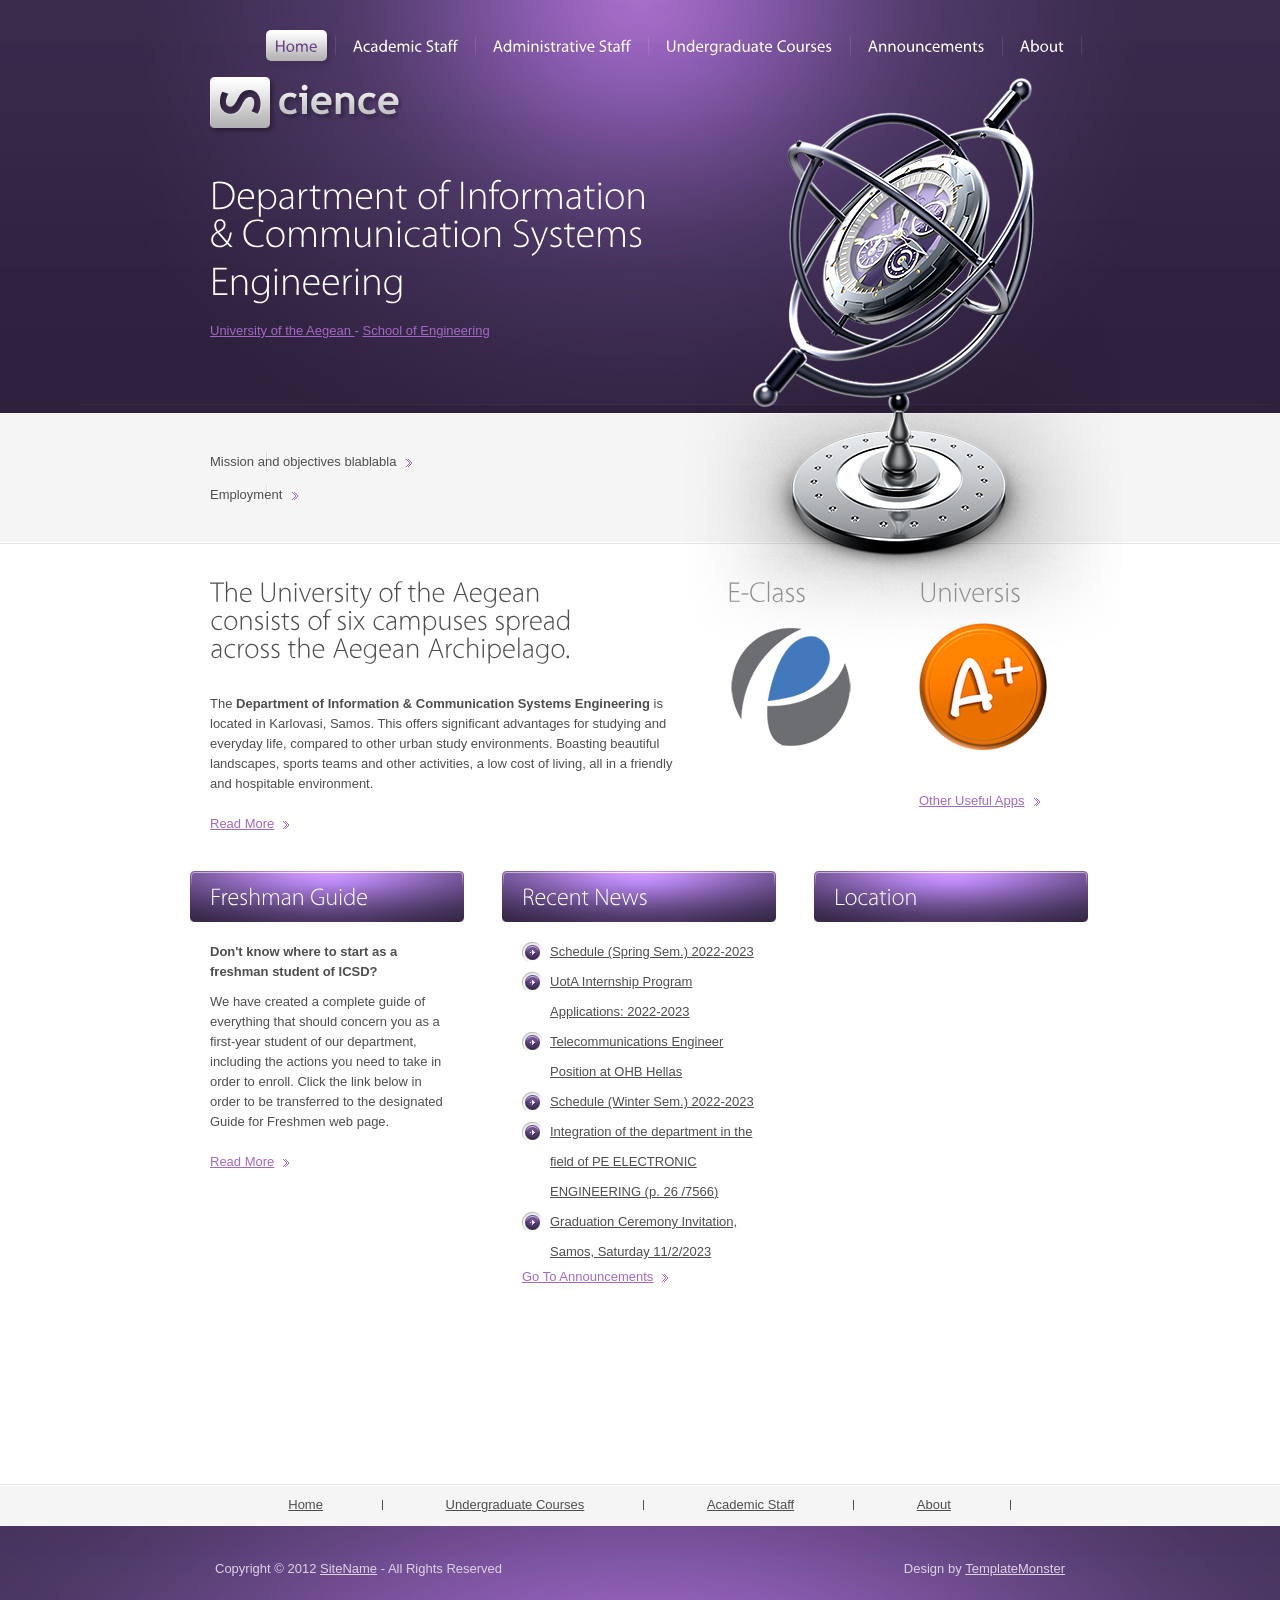
==== icsd/index.html @ 02870bf2 "Add files via upload first rough draft" ====
<!DOCTYPE html>
<html lang="en">

<head>
  <title>Department of Information & Communication Systems Engineering</title>
  <meta charset="utf-8">
  <link rel="icon" type="image/x-icon"
    href=https://r2q6d3w7.rocketcdn.me/wp-content/uploads/2022/05/icsd-aegean-seal-1000x1000-1.png>
  <link rel="stylesheet" href="css/layout.css" type="text/css" media="all">
  <script src="js/jquery-1.8.2.min.js"></script>
  <script src="js/cufon-yui.js"></script>
  <script src="js/cufon-replace.js"></script>
  <script src="js/Myriad_Pro_300.font.js"></script>
  <script src="js/Myriad_Pro_400.font.js"></script>
  <!--[if lt IE 9]>
<script src="js/ie/IE9.js"></script>
<script src="js/ie/html5.js"></script>
<![endif]-->
</head>

<body id="page1">
  <!-- START PAGE SOURCE -->
  <div class="body1"></div>
  <div class="body2">
    <div class="main">
      <header> <!-- Start of Header -->
        <div class="wrapper">
          <nav>
            <ul id="menu">
              <li id="menu_active"><a href="index.html">Home</a></li>
              <li><a href="researches.html">Academic Staff</a></li>
              <li><a href="contacts.html">Administrative Staff</a></li>
              <li><a href="researches.html">Undergraduate Courses</a></li>
              <li><a href="events.html">Announcements</a></li>
              <li><a href="events.html">About</a></li>
            </ul>
          </nav>
          <h1><a href="#" id="logo">ICSD</a></h1>
        </div>
        <div class="wrapper">
          <article class="col1 pad_left2">
            <div class="text1">Department of Information <span> & Communication Systems Engineering</span></div>
            <p>
              <a href="https://www.aegean.edu/departments-schools/" target="_blank" rel="noopener noreferrer" class="link">University of the Aegean </a>
              -
              <a href="http://eng.aegean.gr/en/node/1" target="_blank" rel="noopener noreferrer" class="link">School of Engineering </a>
            </p>
          </article>
        </div>
      </header> <!-- END of Header -->
    </div>
  </div>
  <div class="body3">
    <div class="main">
      <section id="content_top">
        <article class="col1 pad_left2">
          <ul class="list1">
            <li>  <!-- <span class="box1">1</span> --> Mission and objectives blablabla <a href="#" class="arrow"></a></li>
            <li> <!-- <span class="box1">2</span> --> Employment <a href="#" class="arrow"></a></li>
          </ul>
        </article>
      </section>
    </div>
  </div>
  <div class="main">
    <section id="content">
      <div class="wrapper pad_bot1">
        <article class="col1 pad_left2">
          <h2>The University of the Aegean <span> consists of six campuses spread </span><span>across the Aegean
              Archipelago.</span></h2>
          <p>The <strong>Department of Information & Communication Systems Engineering </strong> is located in
            Karlovasi, Samos. This offers significant advantages for studying and everyday life, compared to other urban study environments.
            Boasting beautiful landscapes, sports teams and other activities, a low cost of living, all in a friendly and hospitable environment. </p>
          <a href="#" class="link1">Read More</a>
        </article>
        <article class="col2 pad_left1">
          <h2 class="color1">E-Class</h2>
          <figure><a href="https://eclass.icsd.aegean.gr" target="_blank" rel="noopener noreferrer"><img alt="" src="images/openeclass.png" class="pad_bot1 marg_top"></a></figure>
          <p> </p>
        </article>
        
        <article class="col2 pad_left1">
          <h2 class="color1">Universis</h2>
          <figure><img alt="" src="images/grades.png" class="pad_bot1 marg_top"></figure>
          <p> </p>
          <a href="#" class="link1">Other Useful Apps </a>
        </article>
      </div>
      <div class="wrapper">
        <article class="col3">
          <h3>Freshman Guide</h3>
          <div class="pad">
            <p class="pad_bot2"><strong>Don't know where to start as a freshman student of ICSD? </strong></p>
            <p> We have created a complete guide of everything that should concern you as a first-year student of our department, including the actions you need to take in order to enroll. Click the link below in order to be transferred to the designated Guide for Freshmen web page. </p>
            <a href="https://www.aegean.gr/%ce%bf%ce%b4%ce%b7%ce%b3%cf%8c%cf%82-%ce%b5%ce%b9%cf%83%ce%b1%ce%ba%cf%84%ce%ad%cf%89%ce%bd-%cf%80%cf%81%cf%89%cf%84%ce%bf%ce%b5%cf%84%cf%8e%ce%bd" target="_blank" rel="noopener noreferrer" class="link1">Read More </a>
          </div>
        </article>
        <article class="col3 pad_left1">
          <h3>Recent News</h3>
          <div class="pad">
            <ul class="list2 pad_bot1">
              <li><a href="#">Schedule (Spring Sem.) 2022-2023</a></li>
              <li><a href="#">UotA Internship Program Applications: 2022-2023</a></li>
              <li><a href="#">Telecommunications Engineer Position at OHB Hellas</a></li>
              <li><a href="#">Schedule (Winter Sem.) 2022-2023</a></li>
              <li><a href="#">Integration of the department in the field of PE ELECTRONIC ENGINEERING (p. 26 /7566)</a></li>
              <li><a href="#">Graduation Ceremony Invitation, Samos, Saturday 11/2/2023</a></li>
              <a href="#" class="link1">Go To Announcements</a>
            </ul>
          </div>
        </article>
        <article class="col3 pad_left1">
          <h3>Location</h3>
          <div class="pad">
            <p class="pad_bot2"><iframe src="https://www.google.com/maps/d/embed?mid=1eZ3oUdgNoFXClfGvTN4vApzL17XdDus-&ehbc=2E312F" width="640" height="480"></iframe></p>
          </div>
        </article>
      </div>
      <div class="wrapper">
        <article class="col3">
         <!-- <div class="pad"><a href="https://www.aegean.gr/%ce%bf%ce%b4%ce%b7%ce%b3%cf%8c%cf%82-%ce%b5%ce%b9%cf%83%ce%b1%ce%ba%cf%84%ce%ad%cf%89%ce%bd-%cf%80%cf%81%cf%89%cf%84%ce%bf%ce%b5%cf%84%cf%8e%ce%bd" target="_blank" rel="noopener noreferrer" class="link1">Read More 1</a></div> -->
        </article>
        <article class="col3 pad_left1">
          <!--<div class="pad"><a href="#" class="link1">Read More</a></div>-->
        </article>
        <article class="col3 pad_left1">
          <!--<div class="pad"><a href="#" class="link1">Read More</a></div>-->
        </article>
      </div>
    </section>
  </div>
  <div class="body4">
    <div class="main">
      <div id="footer_menu">
        <nav>
          <ul>
            <li><a href="#">Home</a></li>
            <li><a href="#">Undergraduate Courses</a></li>
            
            <li><a href="#">Academic Staff</a></li>
            <li><a href="#">About</a></li>
          </ul>
        </nav>
      </div>
    </div>
  </div>
  <footer>
    <div class="footerlink">
      <p class="lf">Copyright &copy; 2012 <a href="#">SiteName</a> - All Rights Reserved</p>
      <p class="rf">Design by <a href="http://www.templatemonster.com/">TemplateMonster</a></p>
      <div style="clear:both;"></div>
    </div>
  </footer>
  <script> Cufon.now(); </script>
  <!-- END PAGE SOURCE -->
</body>

</html>
---- icsd/css/layout.css ----
a, abbr, acronym, address, applet, article, aside, audio, b, blockquote, big, body, center, canvas, caption, cite, code, command, datalist, dd, del, details, dfn, dl, div, dt, em, embed, 
fieldset, figcaption, figure, font, footer, form, h1, h2, h3, h4, h5, h6, header, hgroup, html, i, iframe, img, ins, kbd, keygen, label, legend, li, meter, nav, object, ol, output, p, pre, 
progress, q, s, samp, section, small, span, source, strike, strong, sub, sup, table, tbody, tfoot, thead, th, tr, tdvideo, tt, u, ul, var{
background:transparent; border:0 none; font-size:100%; margin:0; padding:0; border:0; outline:0; vertical-align:top;}
ol, ul{list-style:none;}
blockquote, q{quotes:none;}
table, table td{padding:0; border:none; border-collapse:collapse;}
img{vertical-align:top;}
embed{vertical-align:top;}
*{border:none;}

/* Layout */

.col1, .col2, .col3, .cols{float:left;}
.col1{width:480px;}
.col2{width:155px;}
.col3{width:275px;}

#page1 .body1{background:url("../images/bg_img1.png") top center no-repeat; height:680px; position:absolute; width:100%; z-index:1;}
#page1 h1{padding:77px 0 0 20px;}
#page1 .text1{font-size:40px; font-weight:300; color:#fff; line-height:48px; padding:37px 0 15px 0;}
#page1 header p{padding-bottom:50px;}

#page2 .col2{width:345px;}

#page3 .col3{width:258px;}
#page3 .col2{width:570px;}
#page3 .list2 li a{text-decoration:none;}
#page3 .list2 li a:hover{text-decoration:underline;}

#page4 .col2{width:345px;}
#page4 .col3{width:187px;}

#page5 .col3{width:258px;}
#page5 .col2{width:570px;}
#page5 .col3 strong{width:86px; float:left;}

/* Styling */

article, aside, audio, canvas, command, datalist, details, embed, figcaption, figure, footer, header, hgroup, keygen, meter, nav, output, progress, section, source, video{display:block;}
mark, rp, rt, ruby, summary, time{display:inline;}

.left{float:left;}
.right{float:right;}

.wrapper{width:100%; overflow:hidden;}

.inner_copy, .inner_copy a{border:0; float:right; background:#fff; color:#f00; width:50%; line-height:10px; font-size:10px; margin:-220% 0 0 0; overflow:hidden; padding:0;}

body{background:#fff; border:0; font:13px Arial,Helvetica,sans-serif; color:#4e4e4e; line-height:20px;}
.body1{background:url("../images/bg_img2.png") top center no-repeat; height:680px; position:absolute; width:100%; z-index:1;}
.body2{background:url("../images/top.jpg") top center no-repeat #2d213c;}
.body3{background:url("../images/line_hor1.jpg") bottom repeat-x #f5f5f5; border-top:1px solid #fff;}
.body4{background:url("../images/line_hor2.jpg") top repeat-x #f5f5f5;}

.main{margin:0 auto; width:900px; position:relative; z-index:2;}

a{color:#a369c4; text-decoration:underline; outline:none;}
a:hover{text-decoration:none;}

h1{padding:21px 0 0 20px;}
h2{font-size:28px; font-weight:bold; font-weight:300; color:#4e4e4e; padding:29px 0 27px 0; line-height:38px;}
h2 span{display:block; margin-top:-10px;}
h3{background:url("../images/box2.jpg") no-repeat; font-size:24px; padding:0 20px; margin:17px 0 20px 0; color:#fff; line-height:51px; font-weight:300;}

p{padding-bottom:20px;}

header{width:100%; overflow:hidden; padding-bottom:22px;}

#logo{display:block; background:url("../images/logo.png") no-repeat; width:192px; height:58px; text-indent:-5000px;}

#menu{float:right; padding-top:30px; padding-bottom:5px;}
#menu li{float:left; padding-right:9px; background:url("../images/menu_line.png") right 6px no-repeat; margin-right:8px;}
#menu .bg_none{background:none; padding:0; margin:0;}
#menu li a{display:block; font-size:16px; font-weight:400; color:#fff; line-height:31px; padding:0 9px; text-decoration:none; position:relative;}
#menu li a:hover, #menu #menu_active a{background:url("../images/menu_bg.gif") top repeat-x #b3b3b3; border-radius:5px; -moz-border-radius:5px; -webkit-border-radius:5px; box-shadow:3px 3px 5px #402f55; -moz-box-shadow:3px 3px 5px #402f55; -webkit-box-shadow:3px 3px 5px #402f55; color:#673f85;}

.text1{font-size:30px; font-weight:300; color:#fff; line-height:39px; padding:24px 0 15px 0;}
.text1 span{display:block; margin-top:-10px;}

header p{color:#9688a7; padding-bottom:17px;}
header .link1{text-decoration:none;}
header .link1:hover{text-decoration:underline;}

#content_top{width:100%; overflow:hidden; padding-bottom:20px;}
#content{width:100%; overflow:hidden; padding-bottom:52px;}

.pad_left1{padding-left:37px;}
.pad_left2{padding-left:20px;}
.pad_bot1{padding-bottom:20px;}
.pad_bot2{padding-bottom:10px;}
.pad{padding:0 20px;}

.marg_right1{margin-right:25px;}
.marg_top{margin-top:-15px;}

.link1{padding-right:15px; display:inline-block; background:url("../images/marker_1.gif") right 7px no-repeat;}

.list1{padding:38px 0 6px 0;}
.list1 li{line-height:19px; width:100%; overflow:hidden; margin-bottom:14px; background:url("../images/line_ver1.gif") 56px 0 repeat-y;}
.list1 .box1{background:url("../images/box1.jpg") 0 0 no-repeat; float:left; font:20px "Trebuchet MS",Arial,Helvetica,sans-serif; color:#f2f2f2; font-weight:bold; line-height:41px; width:41px; text-align:center; margin-right:35px;}
.list2{margin:-5px 0;}
.list2 li{line-height:30px; padding-left:28px; background:url("../images/marker_2.jpg") 0 5px no-repeat;}
.list2 li a{color:#4e4e4e;}
.list3 li{line-height:30px;}
.list3 li a{padding-left:10px; background:url("../images/marker_3.gif") 0 5px no-repeat;}

.arrow{display:inline-block; background:url("../images/marker_1.gif") 0 7px no-repeat; height:19px; width:6px; margin-left:6px;}

.color1{color:#8e8e8e;}

#ContactForm{margin-top:-15px; width:860px;}
#ContactForm p{line-height:24px; padding-bottom:6px; width:104px; float:left;}
#ContactForm a{margin-left:24px; margin-top:8px;}
#ContactForm .input{float:left; width:307px; height:16px; border:1px solid #d5d5d5; background:#fff; padding:3px 6px; margin-bottom:6px; color:#4e4e4e; font:13px Arial,Helvetica,sans-serif;}
#ContactForm textarea{overflow:auto; float:left; width:742px; height:350px; border:1px solid #d5d5d5; background:#fff; padding:3px 6px; margin-bottom:0; color:#4e4e4e; font:13px Arial,Helvetica,sans-serif;}

#footer_menu ul{width:100%; overflow:hidden; text-align:center;}
#footer_menu li{display:inline; padding-right:21px; background:url("../images/footer_line.gif") right center no-repeat; margin-right:20px; overflow:hidden; line-height:42px;}
#footer_menu .bg_none{background:none; padding:0; margin:0;}
#footer_menu li a{display:inline-block; color:#4e4e4e; padding:0 39px; line-height:42px;}
footer{margin:0; padding:0; color:#dfd2e7; text-align:center; padding:35px 0; background:url("../images/bot.jpg") top center no-repeat #38294a;}
footer .footerlink{position:relative; margin:0 auto; width:850px; z-index:2;}

.footerlink p{margin:0; padding:0; line-height:normal; white-space:nowrap; text-indent:inherit; color:#dfd2e7;}
.footerlink a{color:#dfd2e7; font-weight:normal; margin:0; padding:0; border:none; text-decoration:underline; background-color:transparent;}
.footerlink a:hover{color:#dfd2e7; background-color:transparent; text-decoration:none;}
.footerlink .lf{float:left;}
.footerlink .rf{float:right;}
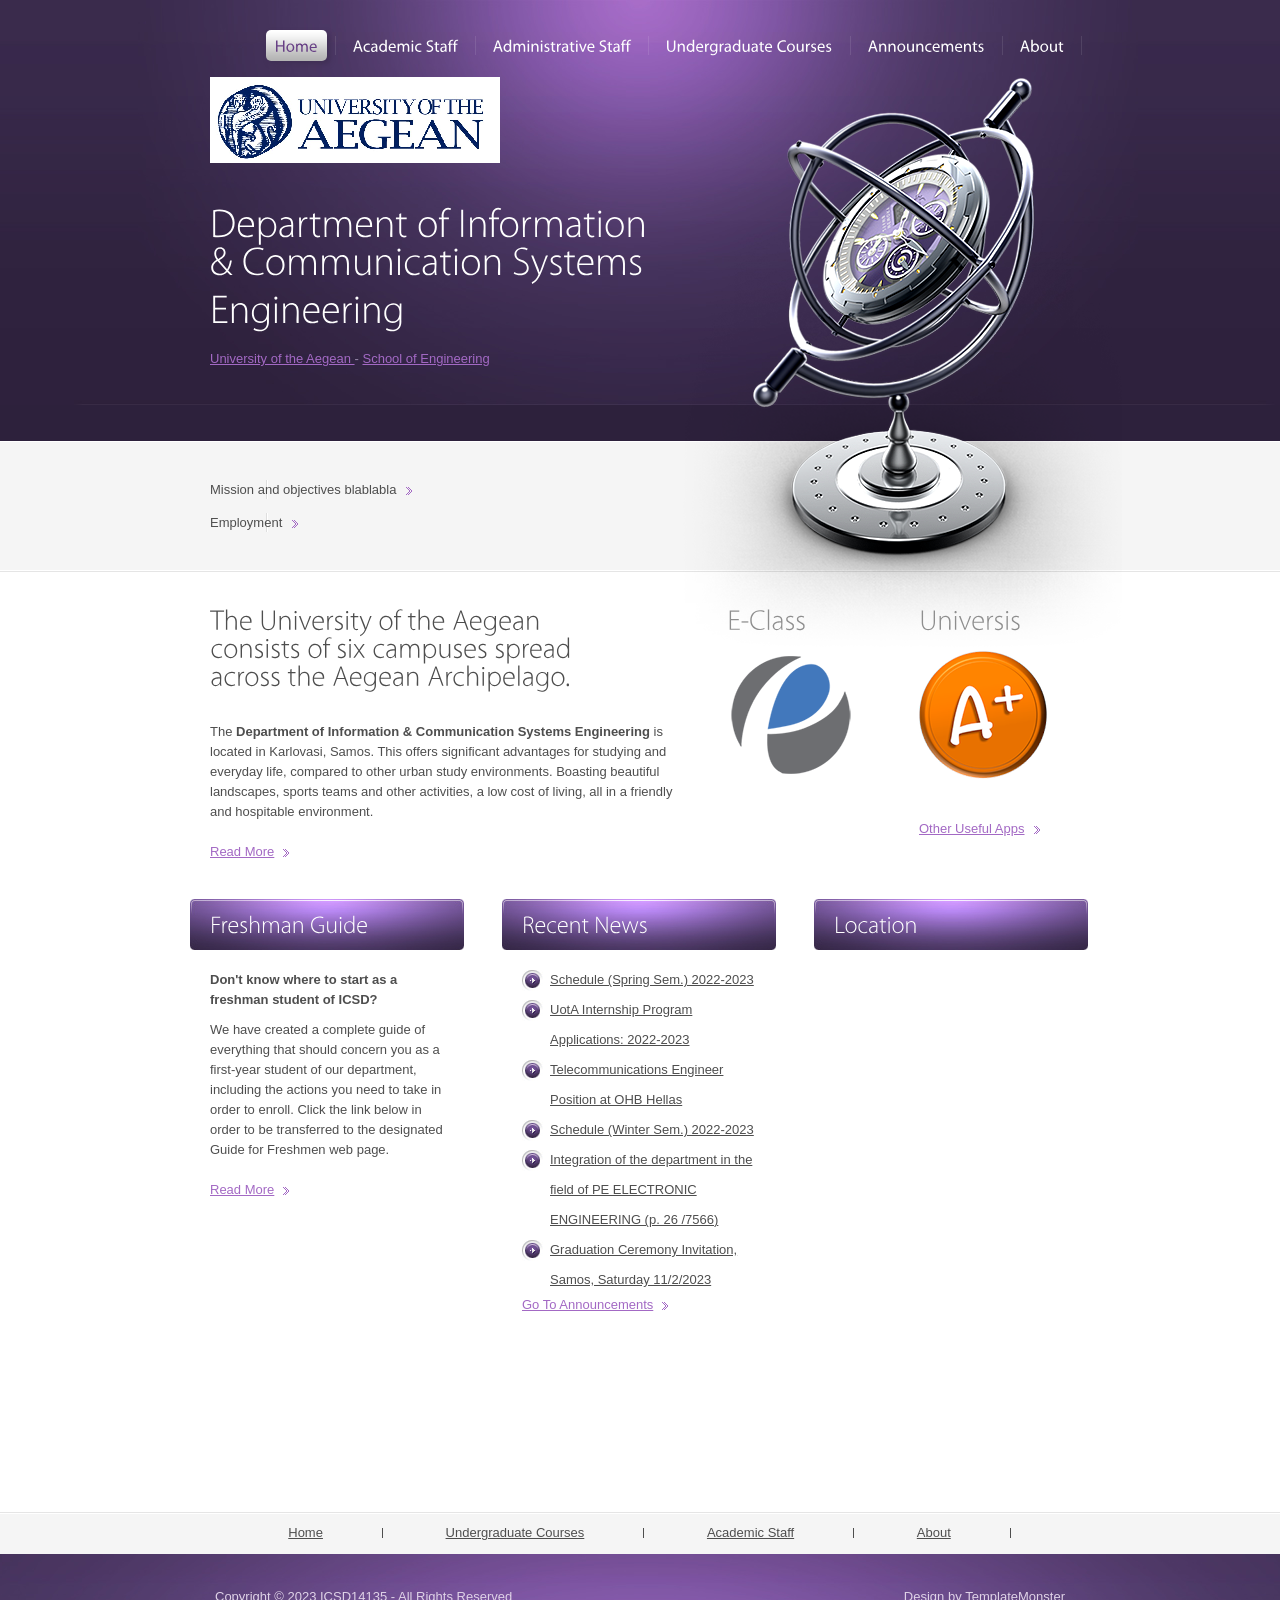
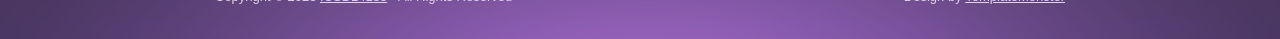
==== commit 728c5fe2: "Add files via upload" ====
--- a/icsd/index.html
+++ b/icsd/index.html
@@ -17,7 +17,6 @@
 <script src="js/ie/html5.js"></script>
 <![endif]-->
 </head>
-
 <body id="page1">
   <!-- START PAGE SOURCE -->
   <div class="body1"></div>
@@ -28,8 +27,8 @@
           <nav>
             <ul id="menu">
               <li id="menu_active"><a href="index.html">Home</a></li>
-              <li><a href="researches.html">Academic Staff</a></li>
-              <li><a href="contacts.html">Administrative Staff</a></li>
+              <li><a href="acadstf.html">Academic Staff</a></li>
+              <li><a href="adminstaff.html"">Administrative Staff</a></li>
               <li><a href="researches.html">Undergraduate Courses</a></li>
               <li><a href="events.html">Announcements</a></li>
               <li><a href="events.html">About</a></li>
@@ -146,7 +145,7 @@
   </div>
   <footer>
     <div class="footerlink">
-      <p class="lf">Copyright &copy; 2012 <a href="#">SiteName</a> - All Rights Reserved</p>
+      <p class="lf">Copyright &copy; 2023 <a href="#">ICSD14135</a> - All Rights Reserved</p>
       <p class="rf">Design by <a href="http://www.templatemonster.com/">TemplateMonster</a></p>
       <div style="clear:both;"></div>
     </div>
--- a/icsd/css/layout.css
+++ b/icsd/css/layout.css
@@ -21,16 +21,20 @@
 #page1 .text1{font-size:40px; font-weight:300; color:#fff; line-height:48px; padding:37px 0 15px 0;}
 #page1 header p{padding-bottom:50px;}
 
+#page2 h1{padding:77px 0 0 20px;}
 #page2 .col2{width:345px;}
 
+#page3 h1{padding:77px 0 0 20px;}
 #page3 .col3{width:258px;}
 #page3 .col2{width:570px;}
 #page3 .list2 li a{text-decoration:none;}
 #page3 .list2 li a:hover{text-decoration:underline;}
 
+#page4 h1{padding:77px 0 0 20px;}
 #page4 .col2{width:345px;}
 #page4 .col3{width:187px;}
 
+#page5 h1{padding:77px 0 0 20px;}
 #page5 .col3{width:258px;}
 #page5 .col2{width:570px;}
 #page5 .col3 strong{width:86px; float:left;}
@@ -67,7 +71,7 @@
 
 header{width:100%; overflow:hidden; padding-bottom:22px;}
 
-#logo{display:block; background:url("../images/logo.png") no-repeat; width:192px; height:58px; text-indent:-5000px;}
+#logo{display:block; background:url("../images/logo.png") no-repeat; width:290px; height:86px; text-indent:-5000px;}
 
 #menu{float:right; padding-top:30px; padding-bottom:5px;}
 #menu li{float:left; padding-right:9px; background:url("../images/menu_line.png") right 6px no-repeat; margin-right:8px;}
